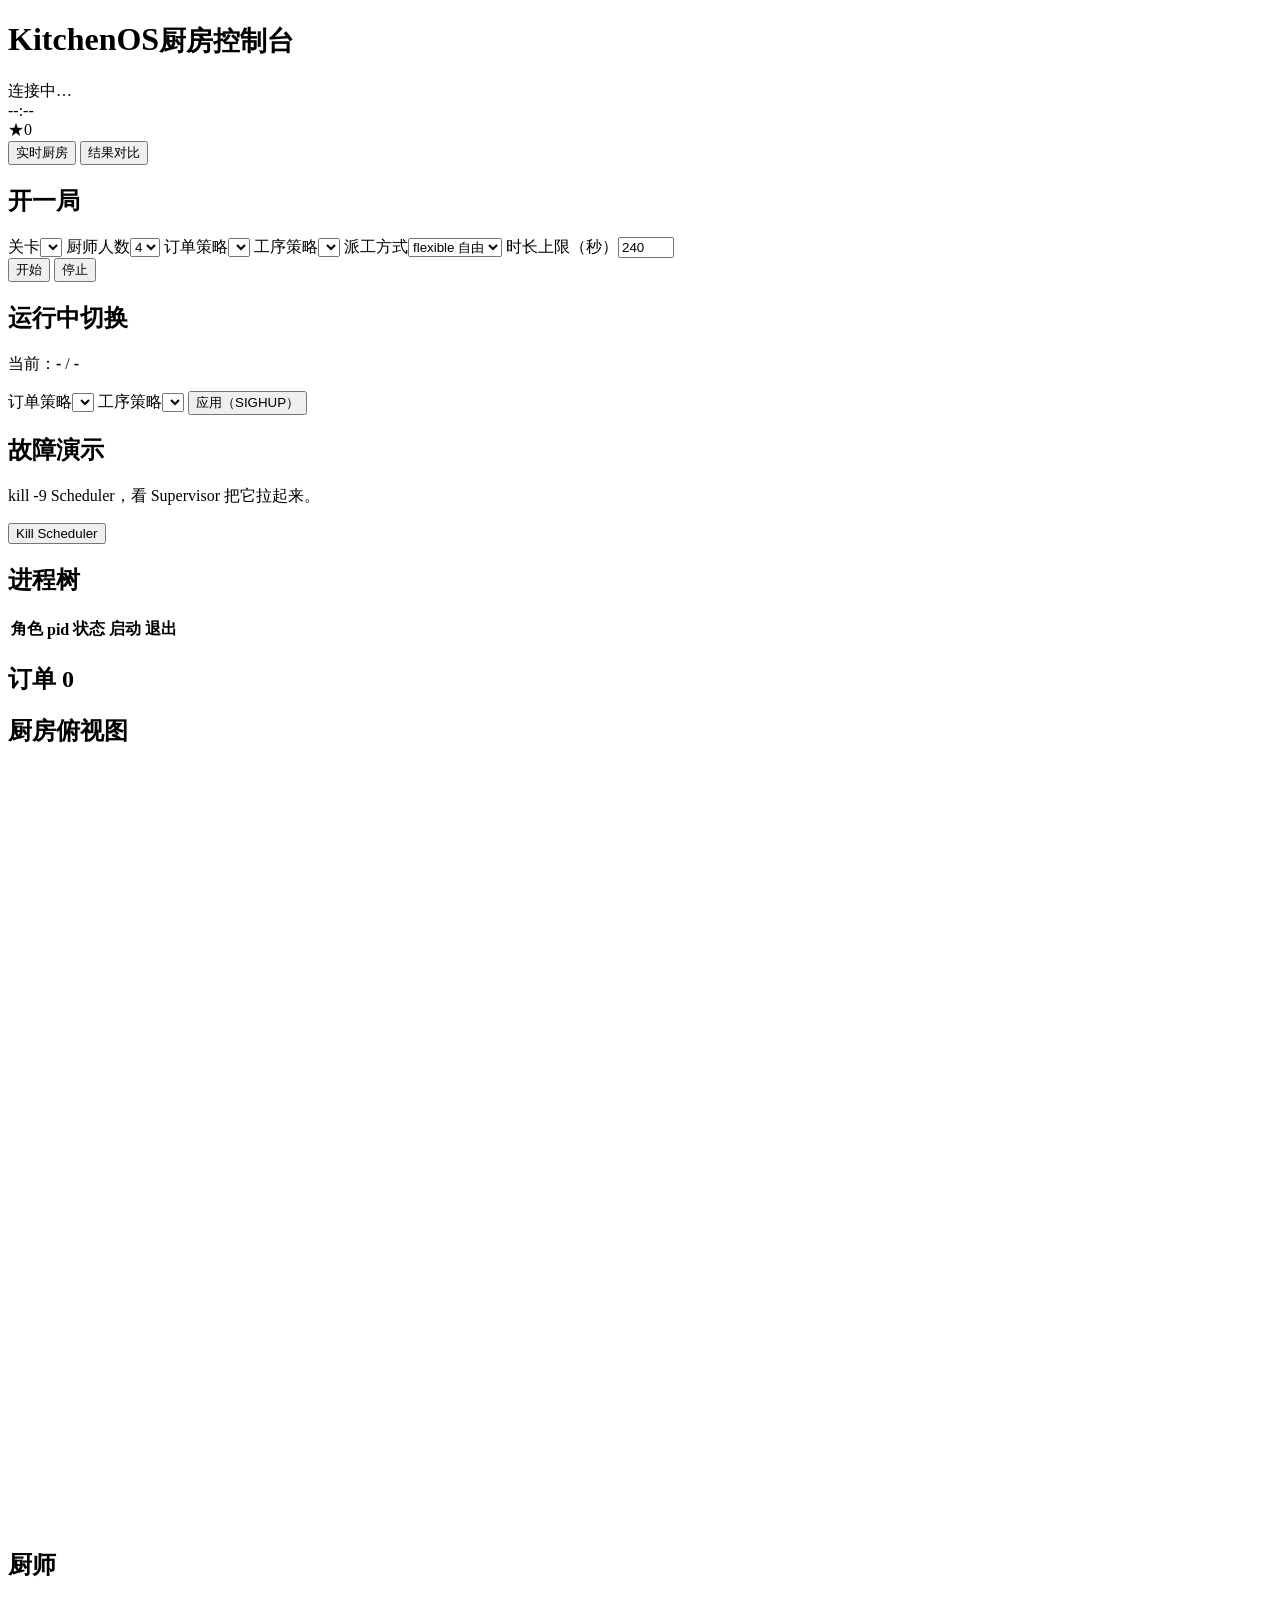
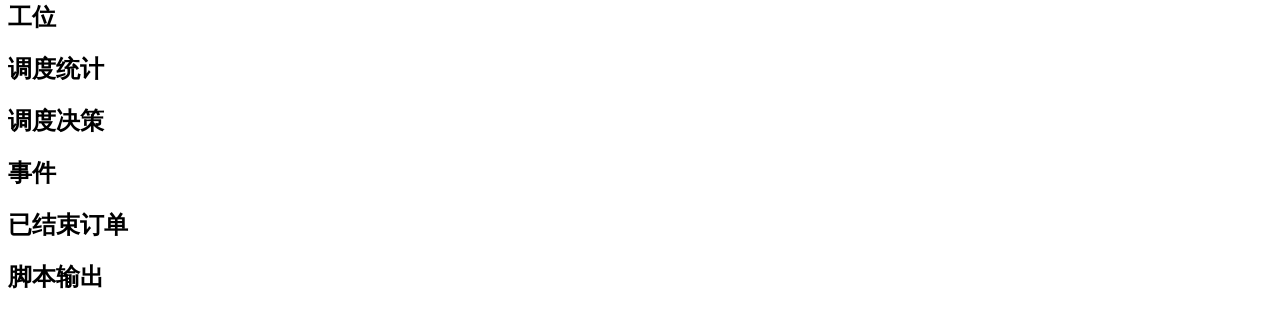
==== tools/webui/static/index.html @ 3c2e152a "feat(console): 浏览器控制台（开局、实时看板、切策略、kill Scheduler、结果对比）" ====
<!doctype html>
<html lang="zh-CN">
<head>
<meta charset="utf-8">
<meta name="viewport" content="width=device-width, initial-scale=1">
<title>KitchenOS 厨房控制台</title>
<link rel="icon" href="data:,">
<link rel="stylesheet" href="/static/style.css">
</head>
<body>
<header class="topbar">
  <h1 class="logo"><span>Kitchen</span><span class="os">OS</span><small>厨房控制台</small></h1>
  <div class="hud">
    <div class="pill" id="conn" role="status" aria-live="polite">连接中…</div>
    <div class="clock" aria-label="回合剩余时间"><span class="clock-face" id="clock">--:--</span></div>
    <div class="coin" aria-label="得分"><span class="coin-icon" aria-hidden="true">★</span><span id="score">0</span></div>
  </div>
  <nav class="tabs" role="tablist">
    <button role="tab" id="tab-live" aria-selected="true" aria-controls="view-live">实时厨房</button>
    <button role="tab" id="tab-runs" aria-selected="false" aria-controls="view-runs">结果对比</button>
  </nav>
</header>

<main>
<section id="view-live" role="tabpanel" aria-labelledby="tab-live" class="layout">
  <aside class="side">
    <form class="card wood" id="run-form">
      <h2>开一局</h2>
      <label>关卡<select name="scene" id="f-scene"></select></label>
      <label>厨师人数<select name="chefs"><option>1</option><option>2</option><option>3</option><option selected>4</option></select></label>
      <label>订单策略<select name="strategy" class="sel-order"></select></label>
      <label>工序策略<select name="task_policy" class="sel-task"></select></label>
      <label>派工方式<select name="dispatch"><option value="flexible">flexible 自由</option><option value="zoned">zoned 分区</option></select></label>
      <label>时长上限（秒）<input name="game_seconds" type="number" min="30" max="600" value="240"></label>
      <div class="row">
        <button type="submit" class="btn go" id="btn-start">开始</button>
        <button type="button" class="btn stop" id="btn-stop">停止</button>
      </div>
    </form>

    <form class="card wood" id="switch-form">
      <h2>运行中切换</h2>
      <p class="now">当前：<b id="now-order">-</b> / <b id="now-task">-</b></p>
      <label>订单策略<select name="order" class="sel-order"></select></label>
      <label>工序策略<select name="task" class="sel-task"></select></label>
      <button type="submit" class="btn go">应用（SIGHUP）</button>
    </form>

    <div class="card wood">
      <h2>故障演示</h2>
      <p class="hint">kill -9 Scheduler，看 Supervisor 把它拉起来。</p>
      <button type="button" class="btn danger" id="btn-kill">Kill Scheduler</button>
    </div>

    <div class="card paper">
      <h2>进程树</h2>
      <table class="procs"><thead><tr><th>角色</th><th>pid</th><th>状态</th><th>启动</th><th>退出</th></tr></thead><tbody id="procs"></tbody></table>
    </div>
    <div class="toast" id="toast" role="alert" aria-live="assertive"></div>
  </aside>

  <div class="stage">
    <div class="card tickets-card">
      <h2>订单 <span class="count" id="order-count">0</span></h2>
      <ol class="tickets" id="tickets" aria-live="polite"></ol>
    </div>
    <div class="grid2">
      <div class="card tile">
        <h2>厨房俯视图</h2>
        <svg id="map" viewBox="0 0 100 60" role="img" aria-label="厨房俯视图：工位和厨师位置"></svg>
      </div>
      <div class="card paper">
        <h2>厨师</h2>
        <ul class="chefs" id="chefs"></ul>
      </div>
    </div>
    <div class="card paper">
      <h2>工位</h2>
      <ul class="stations" id="stations"></ul>
    </div>
    <div class="grid3">
      <div class="card paper"><h2>调度统计</h2><div id="metrics"></div></div>
      <div class="card paper"><h2>调度决策</h2><ol class="feed" id="decisions"></ol></div>
      <div class="card paper"><h2>事件</h2><ol class="feed" id="events"></ol></div>
    </div>
    <div class="grid2">
      <div class="card paper"><h2>已结束订单</h2><ol class="feed" id="results"></ol></div>
      <div class="card dark"><h2>脚本输出</h2><pre id="output" aria-live="off"></pre></div>
    </div>
  </div>
</section>

<section id="view-runs" role="tabpanel" aria-labelledby="tab-runs" hidden>
  <div class="card paper">
    <h2>历史对局 <button type="button" class="btn small" id="btn-refresh">刷新</button></h2>
    <div id="runs-chart" class="bars" aria-hidden="true"></div>
    <table class="runs"><thead><tr><th>对局</th><th>订单策略</th><th>工序策略</th><th>派工</th><th>人数</th><th>得分</th><th>完成/到达</th><th>平均周转 s</th><th>结果</th></tr></thead><tbody id="runs"></tbody></table>
  </div>
  <div class="card dark"><h2>对局摘要 <span id="run-name"></span></h2><pre id="run-summary">点上面一行看摘要。</pre></div>
</section>
</main>
<script src="/static/app.js"></script>
</body>
</html>
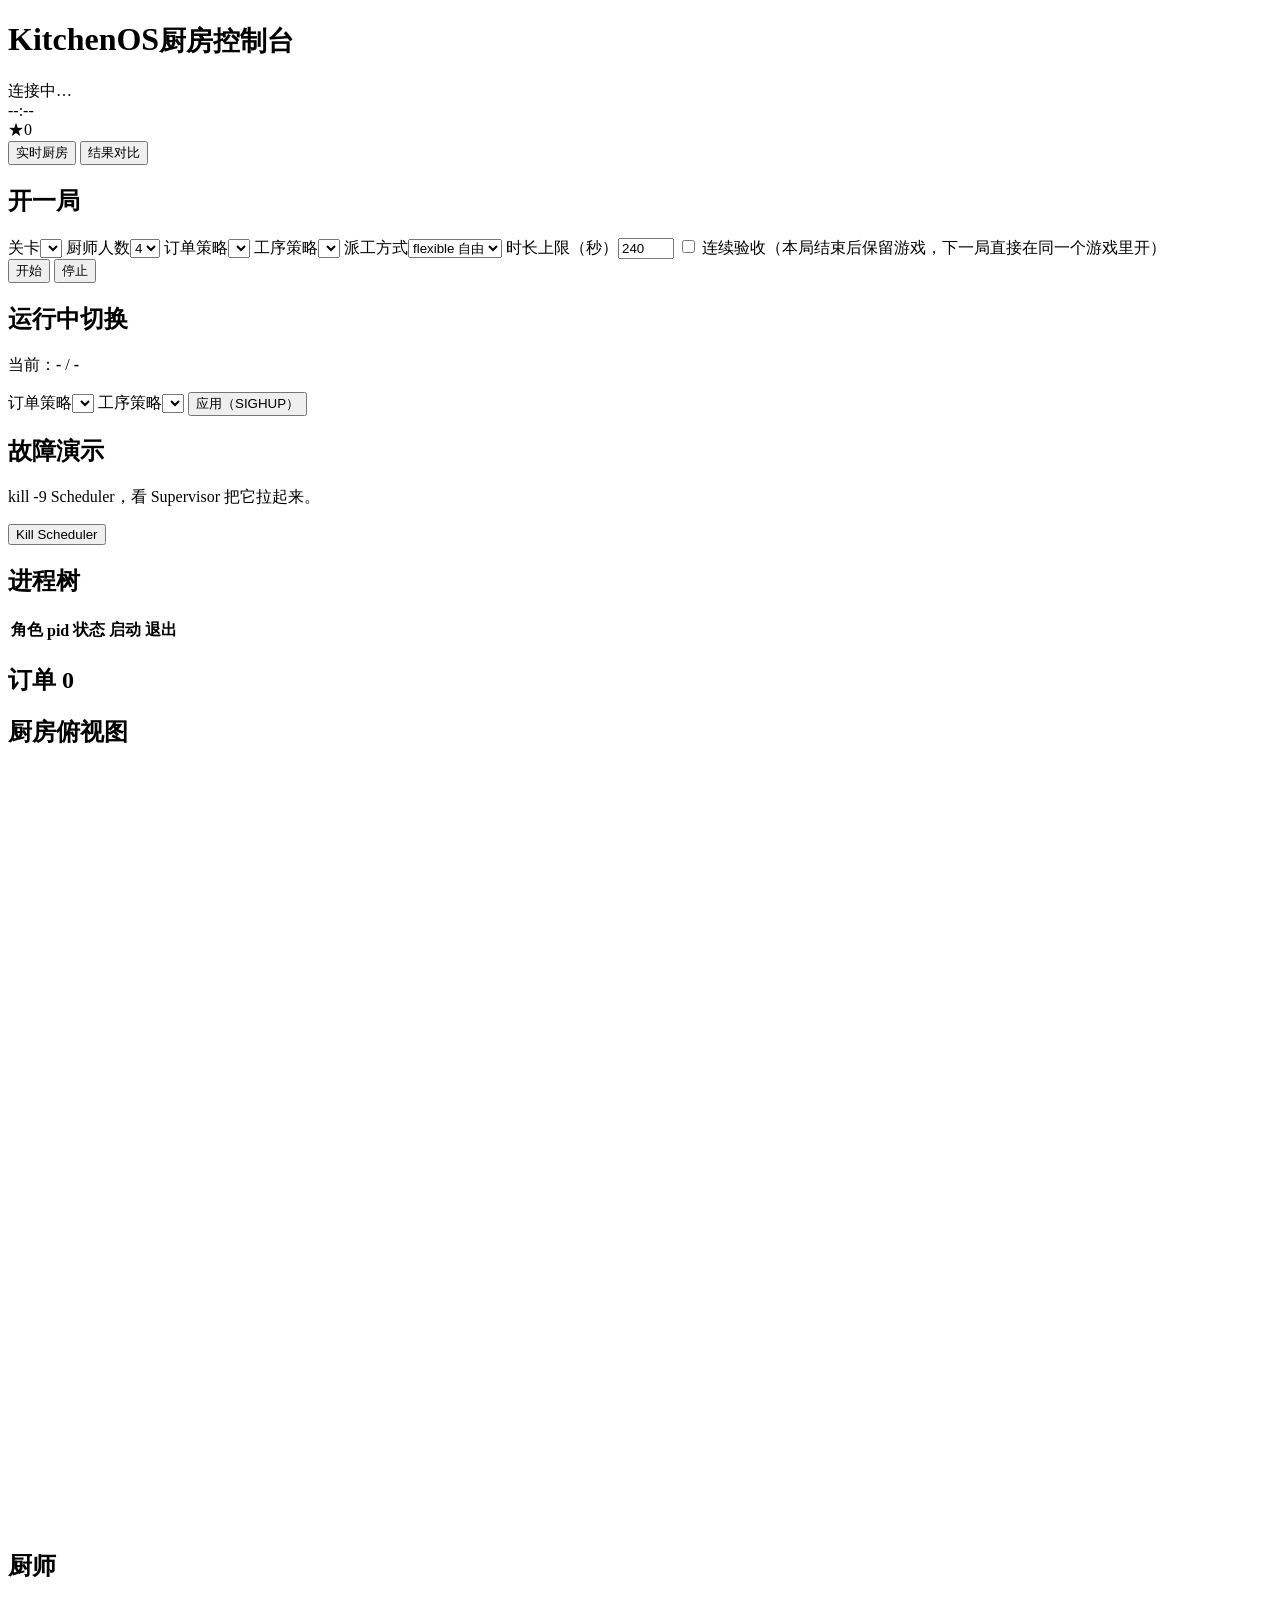
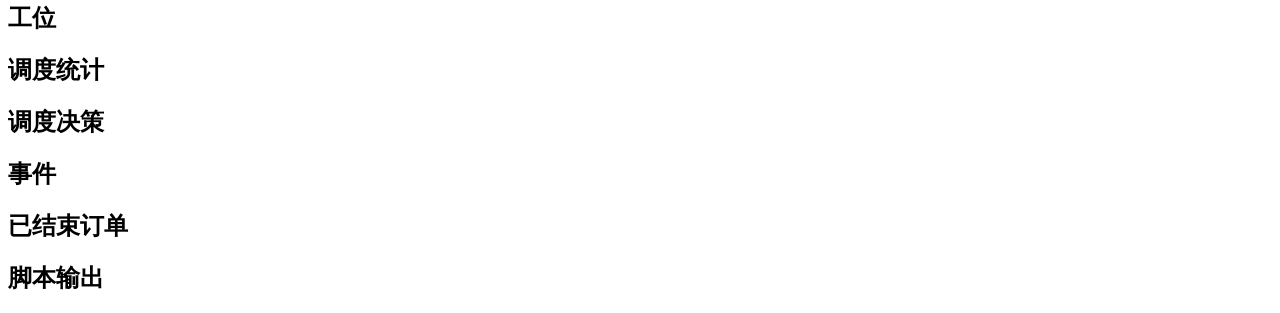
==== commit 70abae41: "feat(webui): support continuous game reuse" ====
--- a/tools/webui/static/index.html
+++ b/tools/webui/static/index.html
@@ -32,6 +32,7 @@
       <label>工序策略<select name="task_policy" class="sel-task"></select></label>
       <label>派工方式<select name="dispatch"><option value="flexible">flexible 自由</option><option value="zoned">zoned 分区</option></select></label>
       <label>时长上限（秒）<input name="game_seconds" type="number" min="30" max="600" value="240"></label>
+      <label class="check"><input name="continuous" type="checkbox" value="1"> 连续验收（本局结束后保留游戏，下一局直接在同一个游戏里开）</label>
       <div class="row">
         <button type="submit" class="btn go" id="btn-start">开始</button>
         <button type="button" class="btn stop" id="btn-stop">停止</button>
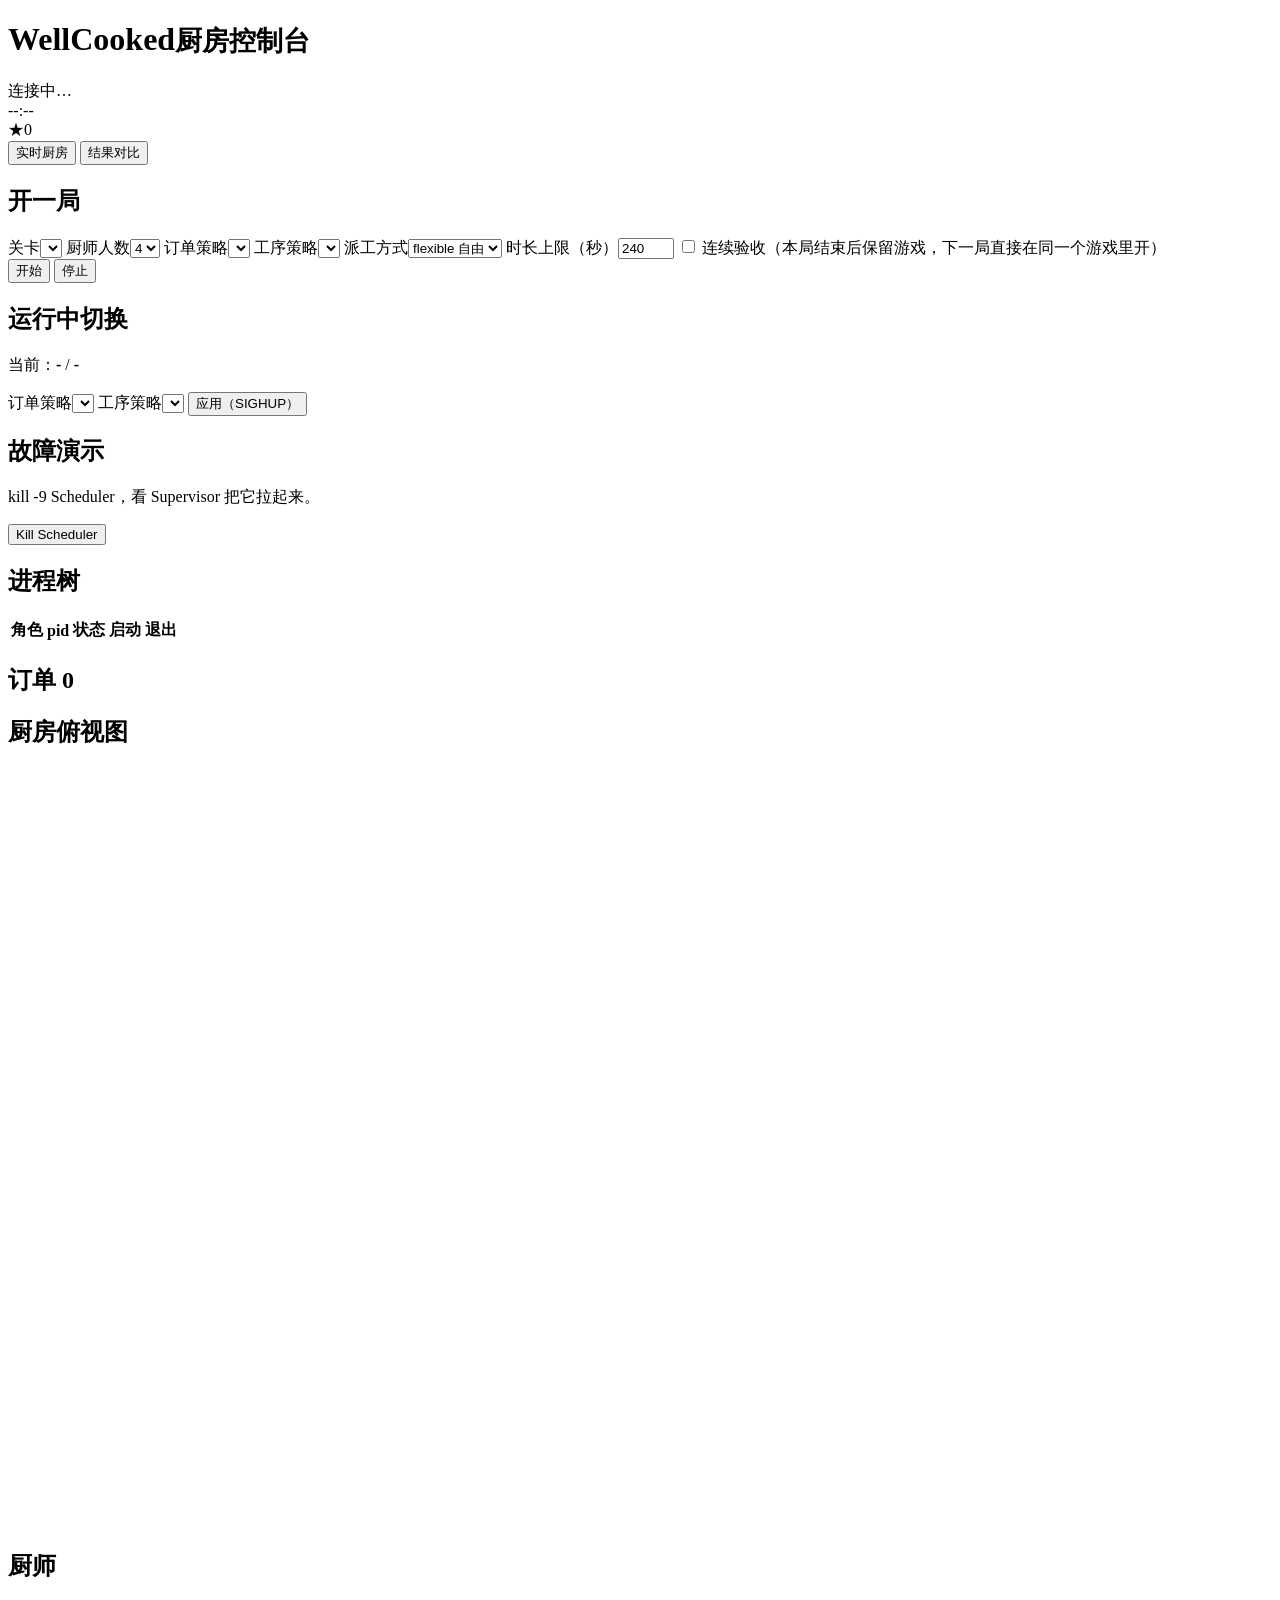
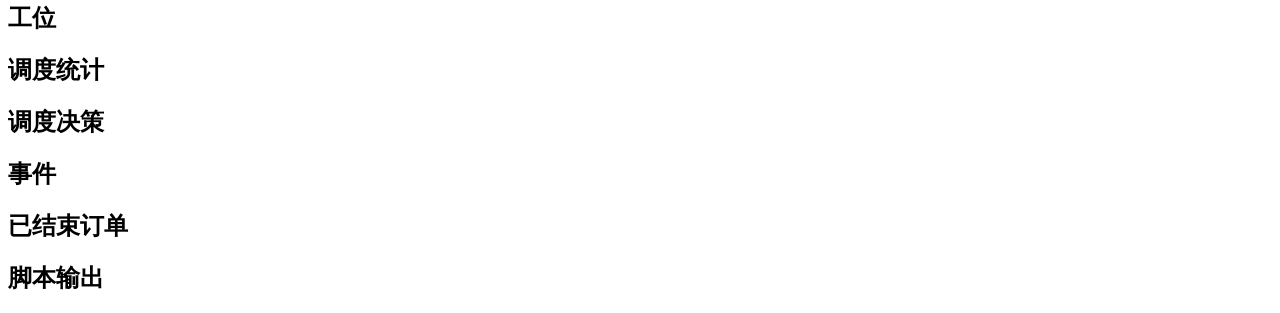
==== commit 8acdd132: "refactor(branding): rename KitchenOS to WellCooked" ====
--- a/tools/webui/static/index.html
+++ b/tools/webui/static/index.html
@@ -3,13 +3,13 @@
 <head>
 <meta charset="utf-8">
 <meta name="viewport" content="width=device-width, initial-scale=1">
-<title>KitchenOS 厨房控制台</title>
+<title>WellCooked 厨房控制台</title>
 <link rel="icon" href="data:,">
 <link rel="stylesheet" href="/static/style.css">
 </head>
 <body>
 <header class="topbar">
-  <h1 class="logo"><span>Kitchen</span><span class="os">OS</span><small>厨房控制台</small></h1>
+  <h1 class="logo"><span class="brand">WellCooked</span><small>厨房控制台</small></h1>
   <div class="hud">
     <div class="pill" id="conn" role="status" aria-live="polite">连接中…</div>
     <div class="clock" aria-label="回合剩余时间"><span class="clock-face" id="clock">--:--</span></div>
